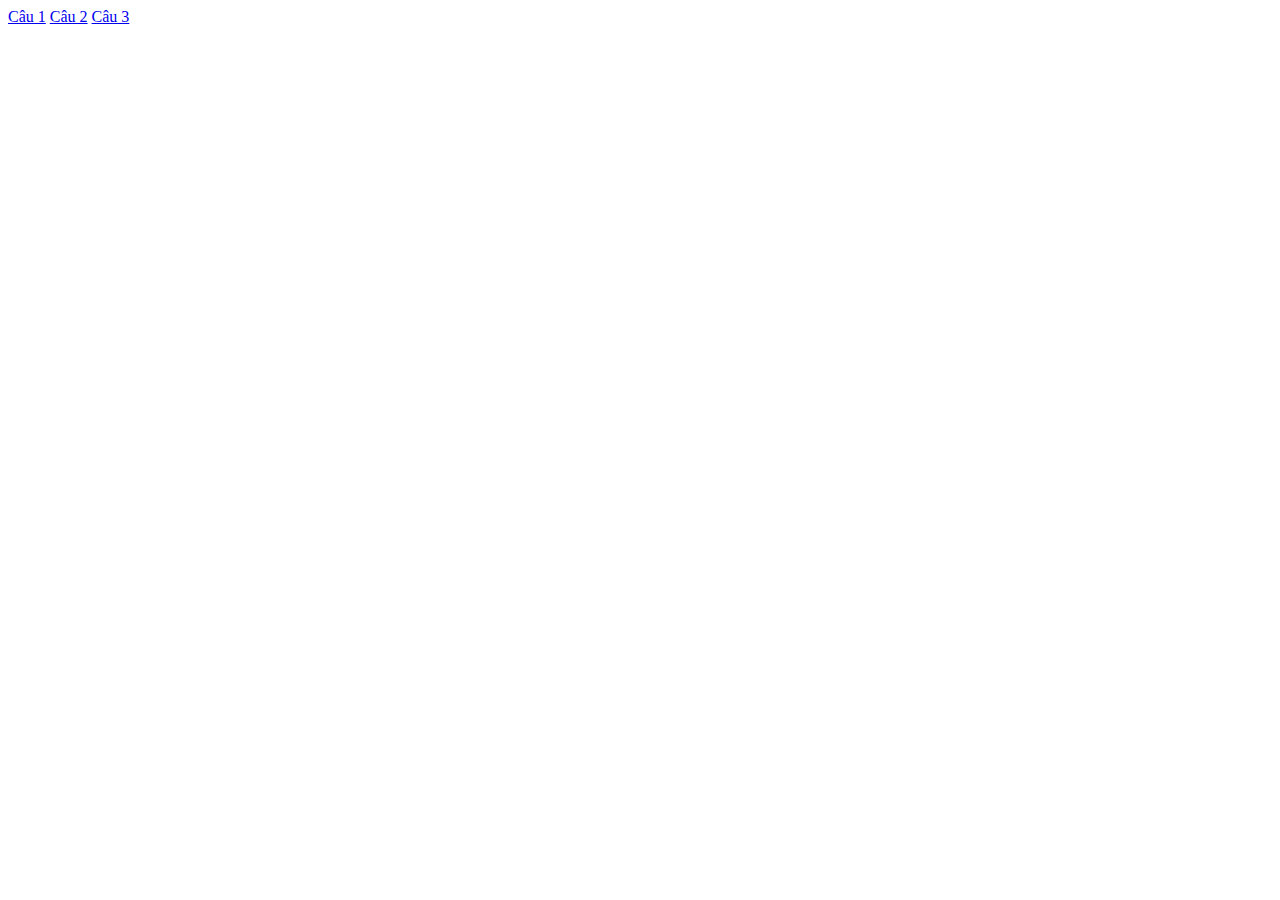
==== index.html @ 19bb1393 "31151021602" ====
﻿<!DOCTYPE html>
<html>
<head>
    <meta charset="utf-8" />
    <title></title>
</head>
<body>
    <a href="Cau1.html">Câu 1</a>
    <a href="Cau2.html">Câu 2</a>
    <a href="BT3.html">Câu 3</a>
</body>
</html>
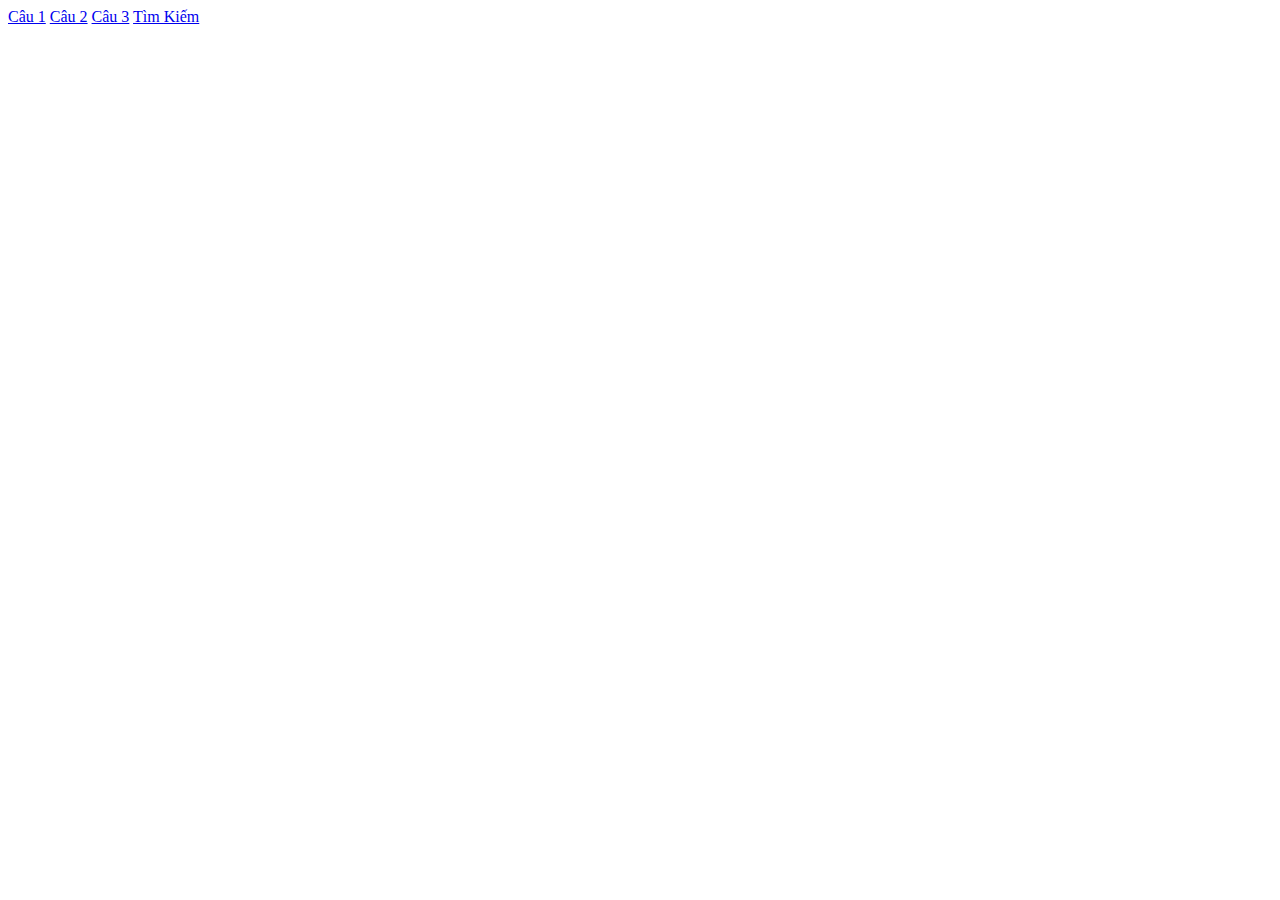
==== commit e71af094: "Add files via upload" ====
--- a/index.html
+++ b/index.html
@@ -1,12 +1,13 @@
-﻿<!DOCTYPE html>
-<html>
-<head>
-    <meta charset="utf-8" />
-    <title></title>
-</head>
-<body>
-    <a href="Cau1.html">Câu 1</a>
-    <a href="Cau2.html">Câu 2</a>
-    <a href="BT3.html">Câu 3</a>
-</body>
+﻿<!DOCTYPE html>
+<html>
+<head>
+    <meta charset="utf-8" />
+    <title></title>
+</head>
+<body>
+    <a href="Cau1.html">Câu 1</a>
+    <a href="Cau2.html">Câu 2</a>
+    <a href="BT3.html">Câu 3</a>
+    <a href="all.html">Tìm Kiếm</a>
+</body>
 </html>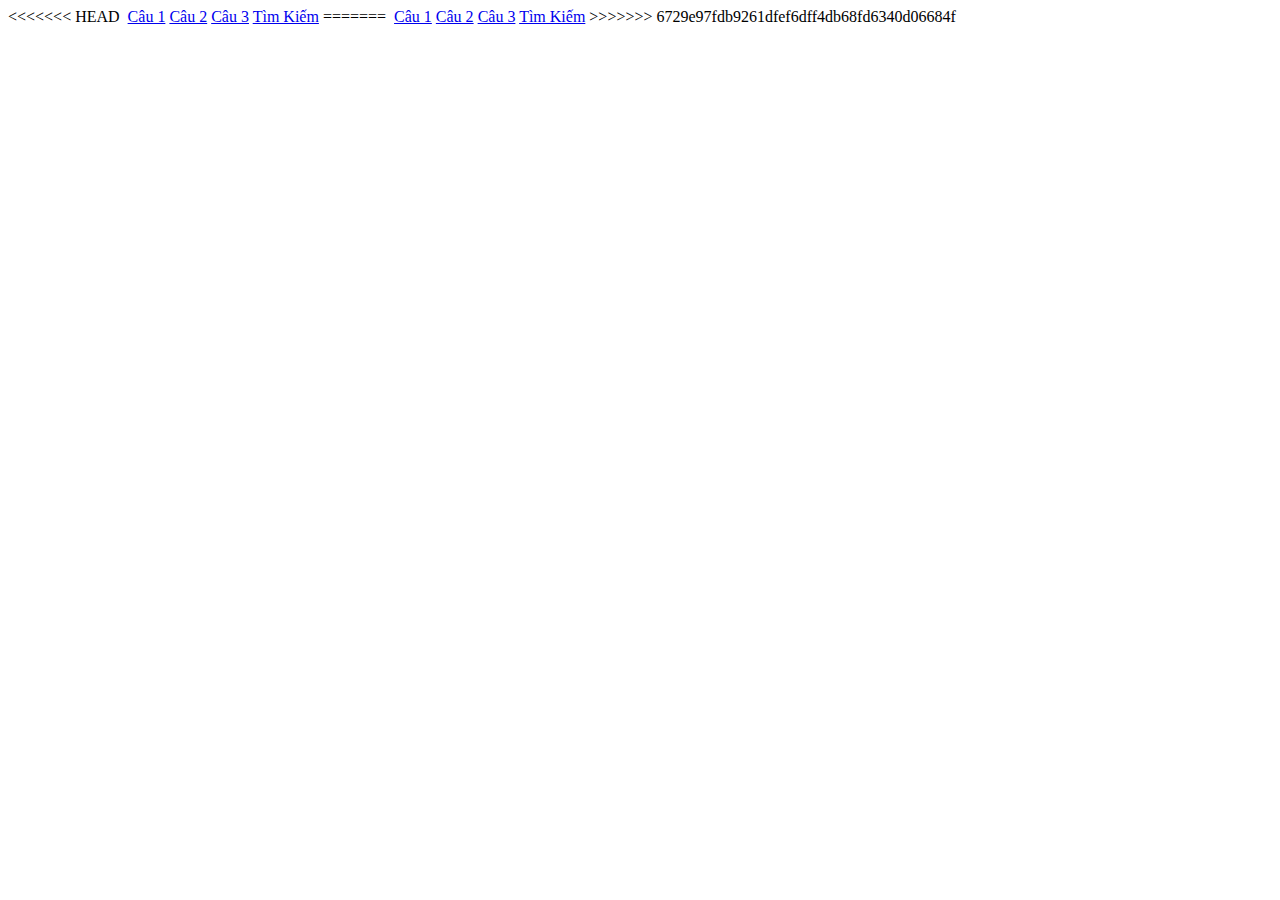
==== commit caa1a7cf: "a" ====
--- a/index.html
+++ b/index.html
@@ -1,13 +1,28 @@
-﻿<!DOCTYPE html>
-<html>
-<head>
-    <meta charset="utf-8" />
-    <title></title>
-</head>
-<body>
-    <a href="Cau1.html">Câu 1</a>
-    <a href="Cau2.html">Câu 2</a>
-    <a href="BT3.html">Câu 3</a>
-    <a href="all.html">Tìm Kiếm</a>
-</body>
+<<<<<<< HEAD
+﻿<!DOCTYPE html>
+<html>
+<head>
+    <meta charset="utf-8" />
+    <title></title>
+</head>
+<body>
+    <a href="Cau1.html">Câu 1</a>
+    <a href="Cau2.html">Câu 2</a>
+    <a href="BT3.html">Câu 3</a>
+    <a href="all.html">Tìm Kiếm</a>
+</body>
+=======
+﻿<!DOCTYPE html>
+<html>
+<head>
+    <meta charset="utf-8" />
+    <title></title>
+</head>
+<body>
+    <a href="Cau1.html">Câu 1</a>
+    <a href="Cau2.html">Câu 2</a>
+    <a href="BT3.html">Câu 3</a>
+    <a href="all.html">Tìm Kiếm</a>
+</body>
+>>>>>>> 6729e97fdb9261dfef6dff4db68fd6340d06684f
 </html>